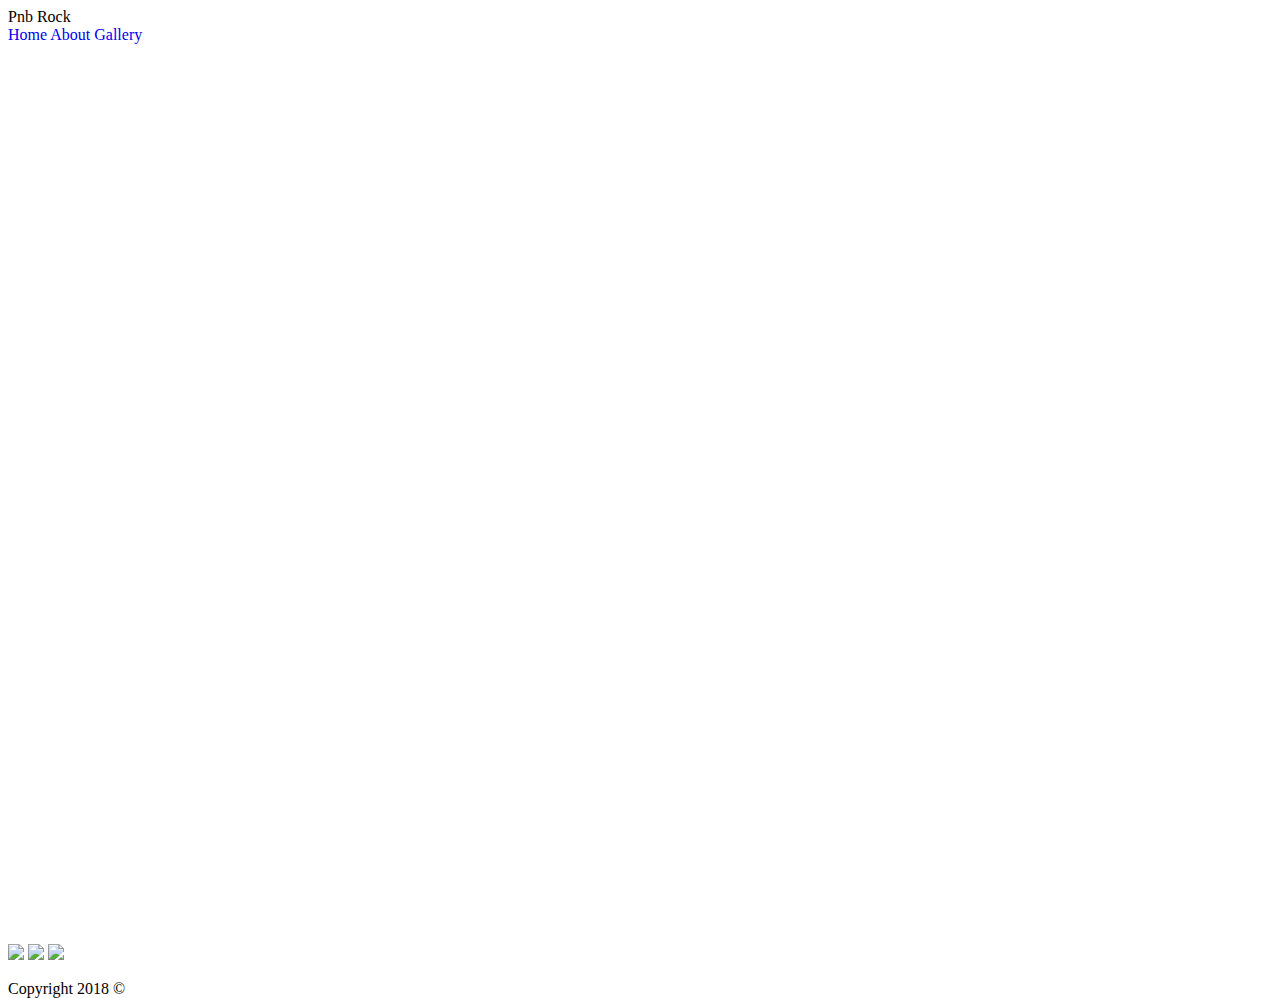
==== index.html @ 3ed12c21 "day 3 fan page" ====
<!DOCTYPE html>
<html>
    <head>
        <meta charset="utf-8"/>
        <title> Pnb Rock </title>
        <link rel="stylesheet" href="css/style.css" type="text/css" />
    </head>
    <body>
        <div class="header">Pnb Rock</div>
        <div class=navbar>
             <a href="index.html" >Home</a>
             <a href="about.html">About</a>
             <a href="gallery.html">Gallery</a>
        </div>
        <div class="main">
        </div>
        <div class="content">
        </div>
        <div class="footer">
            <div class="social">
                <a href="#">
                    <img class="social-image" src="https://upload.wikimedia.org/wikipedia/commons/thumb/c/c2/F_icon.svg/2000px-F_icon.svg.png">
                </a>
                <a href="#">
                    <img class="social-image" src="http://goinkscape.com/wp-content/uploads/2015/07/twitter-logo-final.png">
                </a>
                <a href="#">
                    <img class="social-image" src="https://instagram-brand.com/wp-content/uploads/2016/11/app-icon2.png">
                </a>
            </div>
            <div>
                <p>Copyright 2018 &copy</p>
            </div>
        </div>
        <script src="https://ajax.googleapis.com/ajax/libs/jquery/3.3.1/jquery.min.js"></script>
        <script type="text/javascript" src="js/script.js"></script>
    </body>
</html>
---- css/style.css ----
html {
    height: 100%;
}

body {
    height: 100%;
    
}
a {
    text-decoration: none;
}

.main {
    height: 100%;
    background-image: url("https://media2.fdncms.com/stranger/imager/u/original/25728579/pnb.jpg"
}
.social-image{
    width: 30px;
    margin: 15px;
}
.header{ 
    display:flex;
}

.thumbnail {
    
}
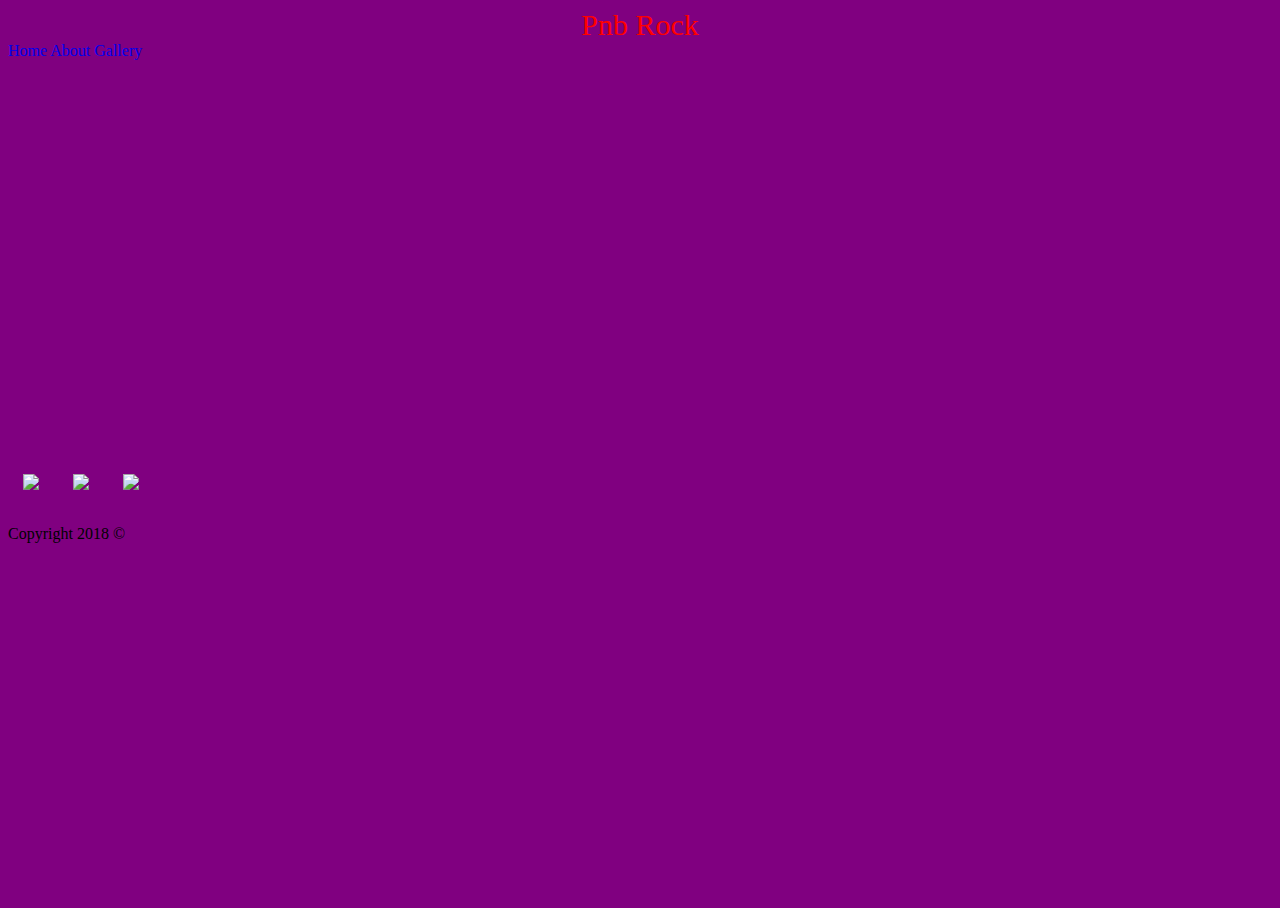
==== commit b21e852a: "final commit" ====
--- a/index.html
+++ b/index.html
@@ -5,6 +5,9 @@
         <title> Pnb Rock </title>
         <link rel="stylesheet" href="css/style.css" type="text/css" />
     </head>
+    
+
+
     <body>
         <div class="header">Pnb Rock</div>
         <div class=navbar>
--- a/css/style.css
+++ b/css/style.css
@@ -4,24 +4,31 @@
 
 body {
     height: 100%;
+    background-color: purple;
+}
     
-}
+
 a {
     text-decoration: none;
 }
 
-.main {
-    height: 100%;
-    background-image: url("https://media2.fdncms.com/stranger/imager/u/original/25728579/pnb.jpg"
+.main{ 
+    background-image:url("https://media2.fdncms.com/stranger/imager/u/original/25728579/pnb.jpg");
+    height:399px;
+    width:100%;
 }
+
+
 .social-image{
     width: 30px;
     margin: 15px;
 }
 .header{ 
     display:flex;
+    color:red;
+    font-size:30px;
+    justify-content: center;
 }
 
-.thumbnail {
-    
+.navbar{ size: 15px
 }